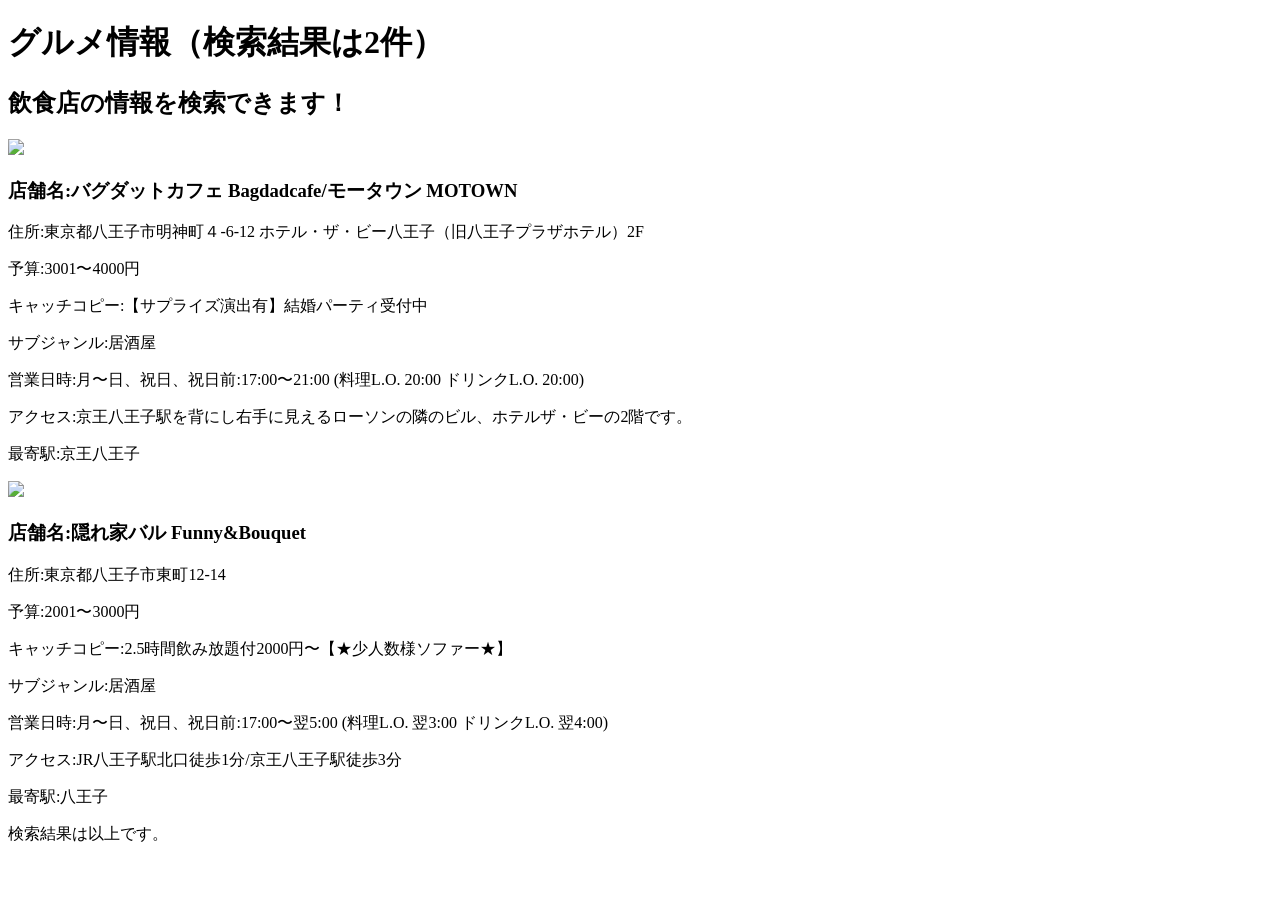
==== project.html @ 096d908a "1回目" ====
<!-- 課題1-4: プロジェクト課題の検索結果を表示する HTML をここに記述してください．-->
<!DOCTYPE html>
<html>
    <head>
        <meta charset="utf-8">
        <title>グルメ情報</title>
    </head>
        <h1>グルメ情報（検索結果は2件）</h1>
        <h2>飲食店の情報を検索できます！</h2>
        
        <img src="https://rimage.gnst.jp/rest/img/r306xn2a0000/s_0n5k.jpg?t=1591173888" art="バグダットカフェ">
        <h3>店舗名:バグダットカフェ Bagdadcafe/モータウン MOTOWN</h3>
        <p>住所:東京都八王子市明神町４-6-12 ホテル・ザ・ビー八王子（旧八王子プラザホテル）2F</p>
        <p>予算:3001〜4000円</p>
        <p>キャッチコピー:【サプライズ演出有】結婚パーティ受付中</p>
        <p>サブジャンル:居酒屋</p>
        <p>営業日時:月〜日、祝日、祝日前:17:00〜21:00 (料理L.O. 20:00 ドリンクL.O. 20:00)</p>
        <p>アクセス:京王八王子駅を背にし右手に見えるローソンの隣のビル、ホテルザ・ビーの2階です。</p>
        <p>最寄駅:京王八王子</p>

        <img src="https://rimage.gnst.jp/rest/img/ce4ufm3v0000/s_0nfl.jpg" art="隠れ家バル">
        <h3>店舗名:隠れ家バル Funny&Bouquet</h3>
        <p>住所:東京都八王子市東町12-14</p>
        <p>予算:2001〜3000円</p>
        <p>キャッチコピー:2.5時間飲み放題付2000円〜【★少人数様ソファー★】</p>
        <p>サブジャンル:居酒屋</p>
        <p>営業日時:月〜日、祝日、祝日前:17:00〜翌5:00 (料理L.O. 翌3:00 ドリンクL.O. 翌4:00)</p>
        <p>アクセス:JR八王子駅北口徒歩1分/京王八王子駅徒歩3分</p>
        <p>最寄駅:八王子</p>
        <p>検索結果は以上です。</p>
    </body>
</html>
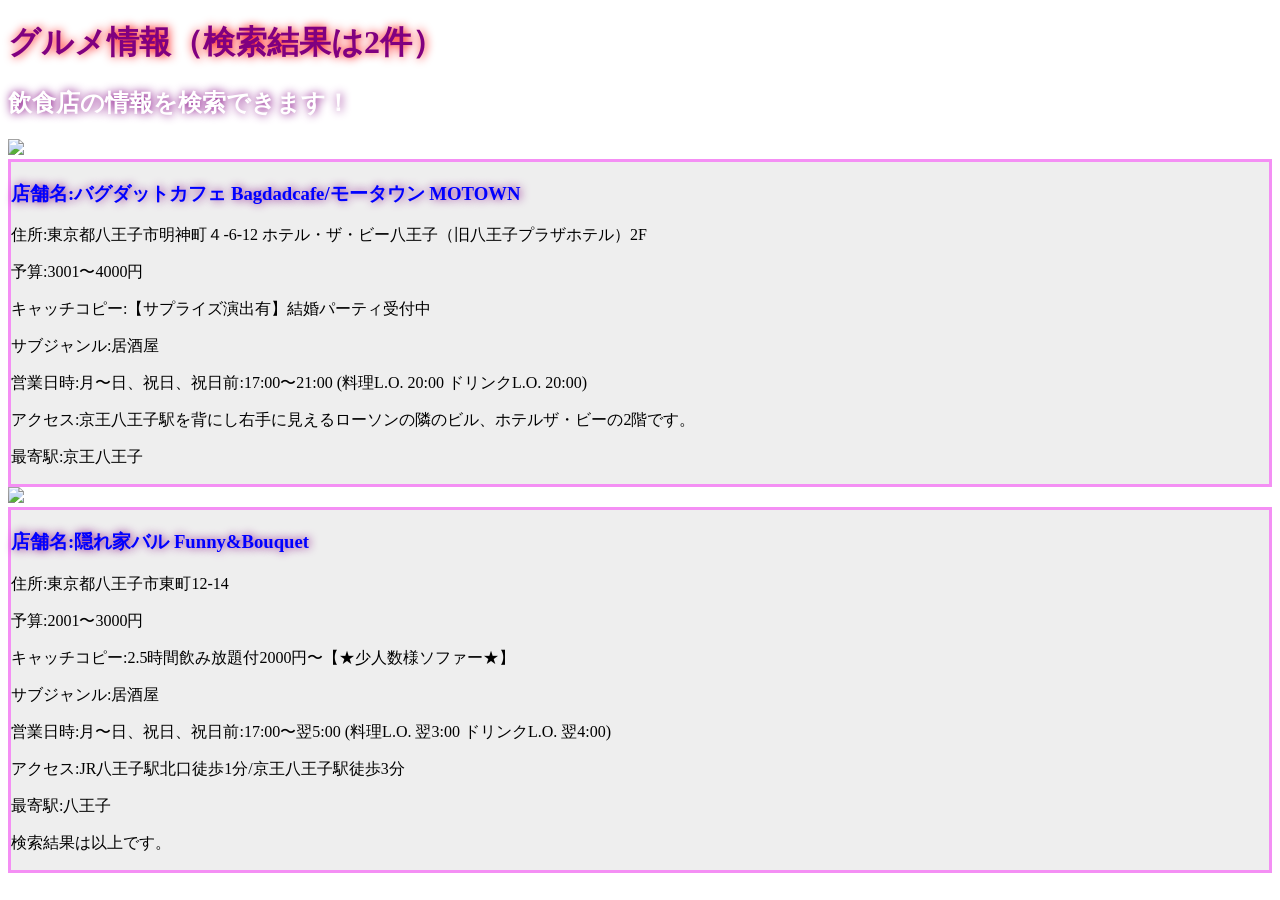
==== commit 4fdac9a0: "第二回目課題" ====
--- a/project.html
+++ b/project.html
@@ -4,21 +4,29 @@
     <head>
         <meta charset="utf-8">
         <title>グルメ情報</title>
+        <link rel="stylesheet" href="project.css">
     </head>
+
+    <body>
         <h1>グルメ情報（検索結果は2件）</h1>
         <h2>飲食店の情報を検索できます！</h2>
         
         <img src="https://rimage.gnst.jp/rest/img/r306xn2a0000/s_0n5k.jpg?t=1591173888" art="バグダットカフェ">
-        <h3>店舗名:バグダットカフェ Bagdadcafe/モータウン MOTOWN</h3>
-        <p>住所:東京都八王子市明神町４-6-12 ホテル・ザ・ビー八王子（旧八王子プラザホテル）2F</p>
-        <p>予算:3001〜4000円</p>
-        <p>キャッチコピー:【サプライズ演出有】結婚パーティ受付中</p>
-        <p>サブジャンル:居酒屋</p>
-        <p>営業日時:月〜日、祝日、祝日前:17:00〜21:00 (料理L.O. 20:00 ドリンクL.O. 20:00)</p>
-        <p>アクセス:京王八王子駅を背にし右手に見えるローソンの隣のビル、ホテルザ・ビーの2階です。</p>
-        <p>最寄駅:京王八王子</p>
+
+        <div class="naiyou">
+            <h3>店舗名:バグダットカフェ Bagdadcafe/モータウン MOTOWN</h3>
+            <p>住所:東京都八王子市明神町４-6-12 ホテル・ザ・ビー八王子（旧八王子プラザホテル）2F</p>
+            <p>予算:3001〜4000円</p>
+            <p>キャッチコピー:【サプライズ演出有】結婚パーティ受付中</p>
+            <p>サブジャンル:居酒屋</p>
+            <p>営業日時:月〜日、祝日、祝日前:17:00〜21:00 (料理L.O. 20:00 ドリンクL.O. 20:00)</p>
+            <p>アクセス:京王八王子駅を背にし右手に見えるローソンの隣のビル、ホテルザ・ビーの2階です。</p>
+            <p>最寄駅:京王八王子</p>
+        </div>
 
         <img src="https://rimage.gnst.jp/rest/img/ce4ufm3v0000/s_0nfl.jpg" art="隠れ家バル">
+
+        <div class="naiyou">
         <h3>店舗名:隠れ家バル Funny&Bouquet</h3>
         <p>住所:東京都八王子市東町12-14</p>
         <p>予算:2001〜3000円</p>
@@ -28,5 +36,6 @@
         <p>アクセス:JR八王子駅北口徒歩1分/京王八王子駅徒歩3分</p>
         <p>最寄駅:八王子</p>
         <p>検索結果は以上です。</p>
+        </div>
     </body>
 </html>
--- a/project.css
+++ b/project.css
@@ -0,0 +1,19 @@
+h1 {
+    color: purple;
+    text-shadow: red 1px 0 10px;
+}
+
+h2 {
+    color: white;
+    text-shadow: purple 1px 0 10px;
+}
+
+h3 {
+    color: blue;
+    text-shadow: purple 1px 0 10px;
+}
+
+.naiyou{
+    background-color: #eeeeee;
+    border: solid  rgb(244, 143, 244)
+}
